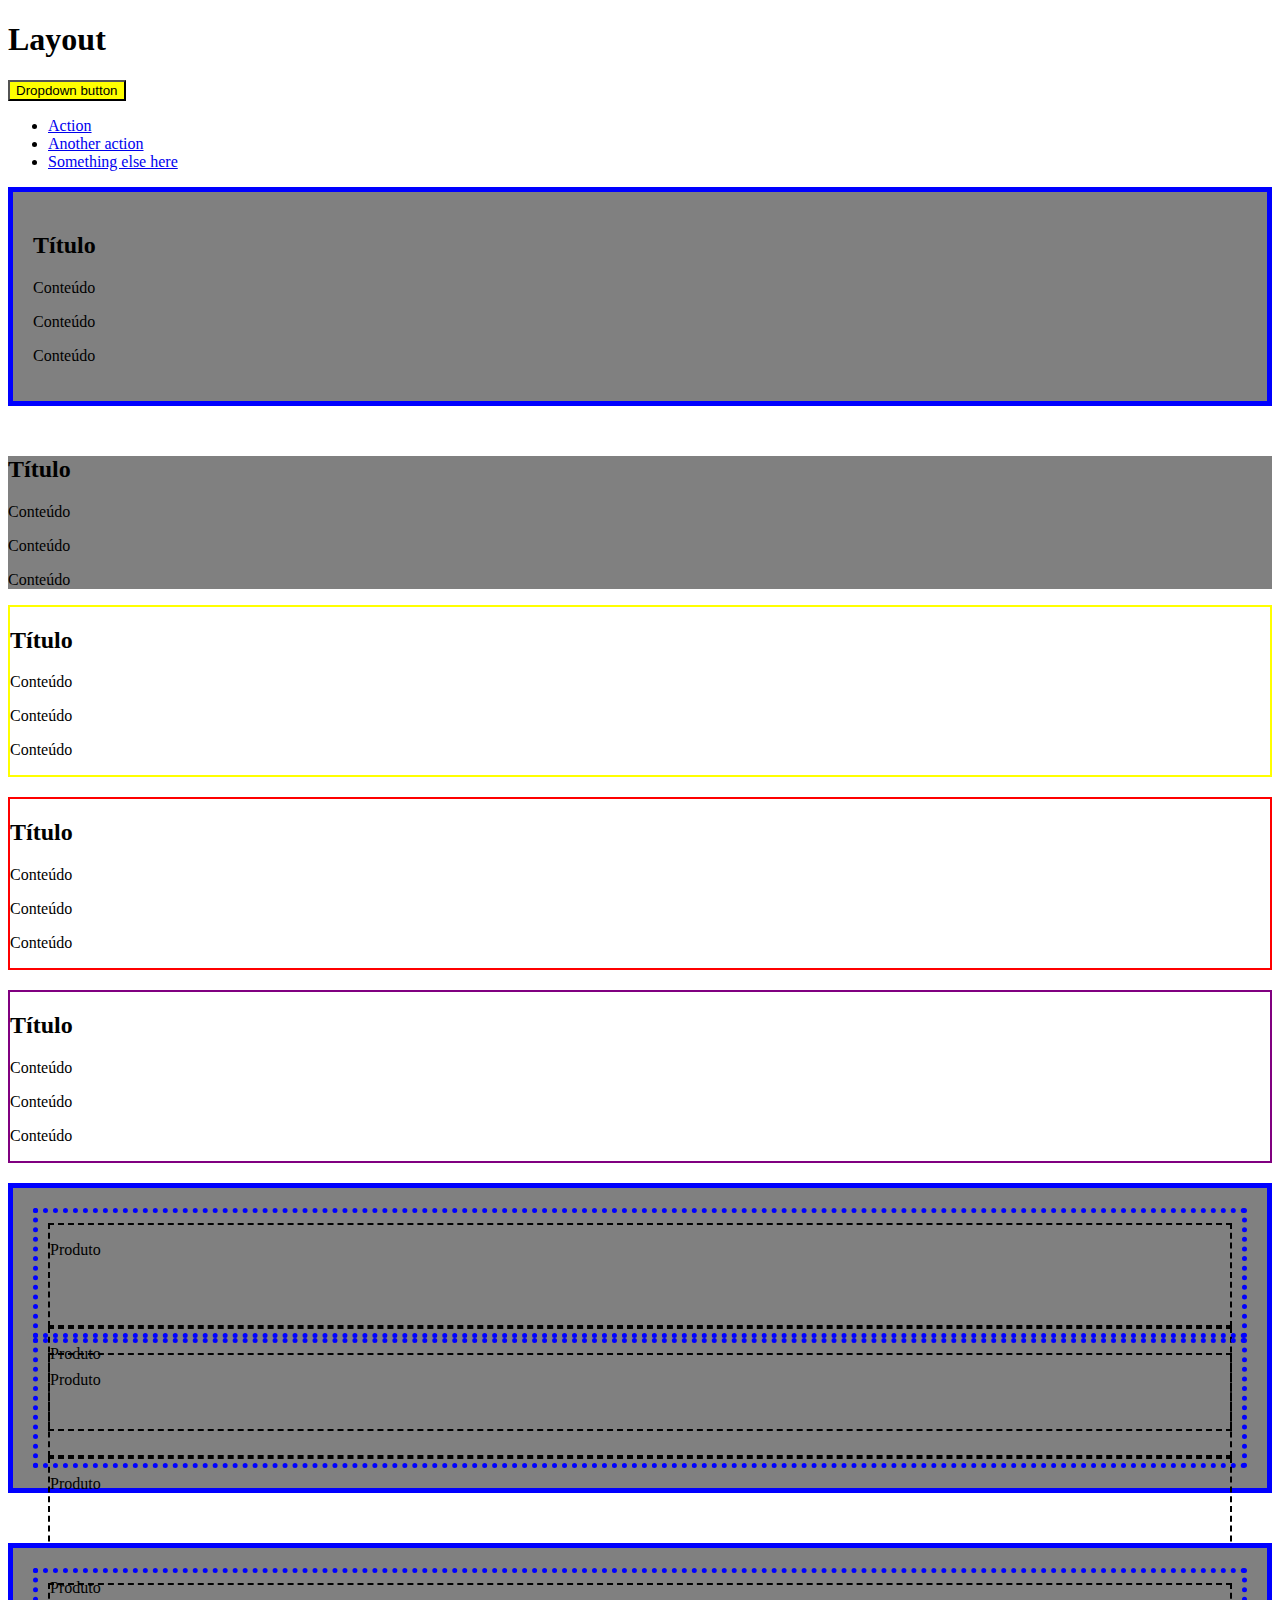
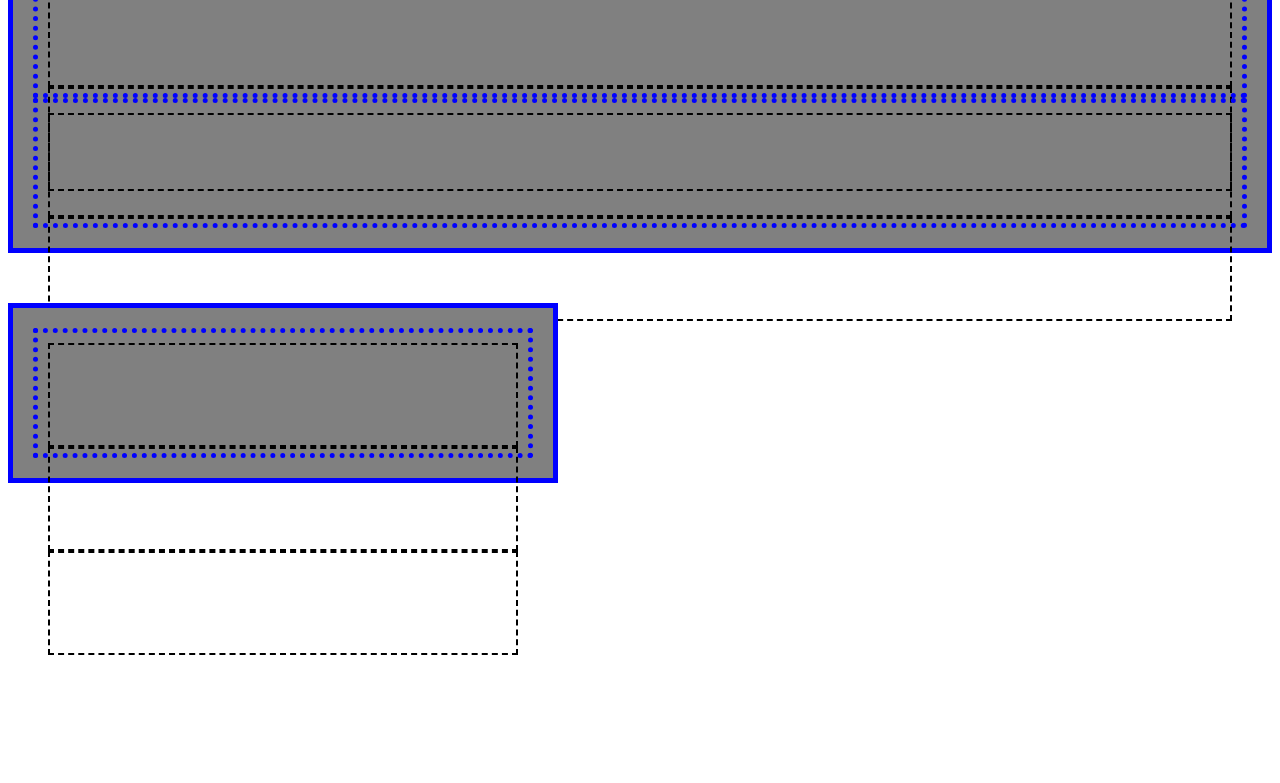
==== 3_layout/index.html @ 2b375fc1 "04/03/2023" ====
<!DOCTYPE html>
<html lang="en">
<head>
    <meta charset="UTF-8">
    <meta http-equiv="X-UA-Compatible" content="IE=edge">
    <meta name="viewport" content="width=device-width, initial-scale=1.0">
    <!-- CSS -->
    <link href="https://cdn.jsdelivr.net/npm/bootstrap@5.3.0-alpha1/dist/css/bootstrap.min.css" rel="stylesheet" integrity="sha384-GLhlTQ8iRABdZLl6O3oVMWSktQOp6b7In1Zl3/Jr59b6EGGoI1aFkw7cmDA6j6gD" crossorigin="anonymous">
    <link rel="stylesheet" href="style.css">
    <title>Layout</title>
</head>
<body>
    <h1>Layout</h1>
    <div class="dropdown">
        <button class="btn btn-secondary dropdown-toggle" type="button" data-bs-toggle="dropdown" aria-expanded="false">
          Dropdown button
        </button>
        <ul class="dropdown-menu">
          <li><a class="dropdown-item" href="#">Action</a></li>
          <li><a class="dropdown-item" href="#">Another action</a></li>
          <li><a class="dropdown-item" href="#">Something else here</a></li>
        </ul>
    </div>

      <!-- Container -->
    <div class="container">
        <h2>Título</h2>
        <p>Conteúdo</p>
        <p>Conteúdo</p>
        <p>Conteúdo</p>
    </div>

    <!-- Conatiner Fluid -->
    <div class="container-fluid">
        <h2>Título</h2>
        <p>Conteúdo</p>
        <p>Conteúdo</p>
        <p>Conteúdo</p>
    </div>

    <!-- Container breakpoint -->
    <div class="container-sm">
        <h2>Título</h2>
        <p>Conteúdo</p>
        <p>Conteúdo</p>
        <p>Conteúdo</p>
    </div>

    <div class="container-md">
        <h2>Título</h2>
        <p>Conteúdo</p>
        <p>Conteúdo</p>
        <p>Conteúdo</p>
    </div>

    <div class="container-lg">
        <h2>Título</h2>
        <p>Conteúdo</p>
        <p>Conteúdo</p>
        <p>Conteúdo</p>
    </div>

    <!--  Grid -->
    <div class="container">
        <div class="row">
            <div class="col"><p>Produto</p></div>
            <div class="col"><p>Produto</p></div>
        </div>
        <div class="row">
            <div class="col"><p>Produto</p></div>
            <div class="col"><p>Produto</p></div>
            <div class="col"><p>Produto</p></div>
        </div>
    </div>

    <!-- Tamanho das colunas -->
    <div class="container">
        <div class="row">
            <div class="col-4"></div>
            <div class="col-2"></div>
        </div>
        <div class="row">
            <div class="col-1"></div>
            <div class="col-11"></div>
        </div>
    </div>

    <div class="container" id="largura-limitada">
        <div class="row">
            <div class="col-4"></div>
            <div class="col-4"></div>
            <div class="col-4"></div>
        </div>
    </div>

</body>
</html>
---- 3_layout/style.css ----
.btn-secondary {
    background-color: black;
}

.btn-secondary:hover {
    transition: 1s;
    background-color: white;
    color: black;
}

.container {
    background-color: gray;
}

.container-fluid {
    background-color: gray;
}

/* Container Breakpoint */

.container-sm {
    border: 2px solid yellow;
    margin-bottom: 20px;
}

.container-md {
    border: 2px solid red;
    margin-bottom: 20px;

}

.container-lg {
    border: 2px solid purple;
    margin-bottom: 20px;
}

/* Grid */
.container {
    border: 5px solid blue;
    padding: 20px;
    margin-bottom: 50px;
}

.row {
    border: 5px dotted blue;
    height: 100px;
    padding: 10px;
}

.col,
.col-4,
.col-2,
.col-1,
.col-11 {
    border: 2px dashed black;
    height: 100%;
    margin: 0;
}

#largura-limitada {
    max-width: 500px;
    margin-bottom: 300px;
}

/* SM */
@media (min-width: 576px) {
    .btn-secondary {
        background-color: blue;
    }
}

/* MD */
@media (min-width: 768px) {
    .btn-secondary {
        background-color:red;
    }
}

/* LG */
@media (min-width: 992px) {
    .btn-secondary {
        background-color: yellow;
    }
}
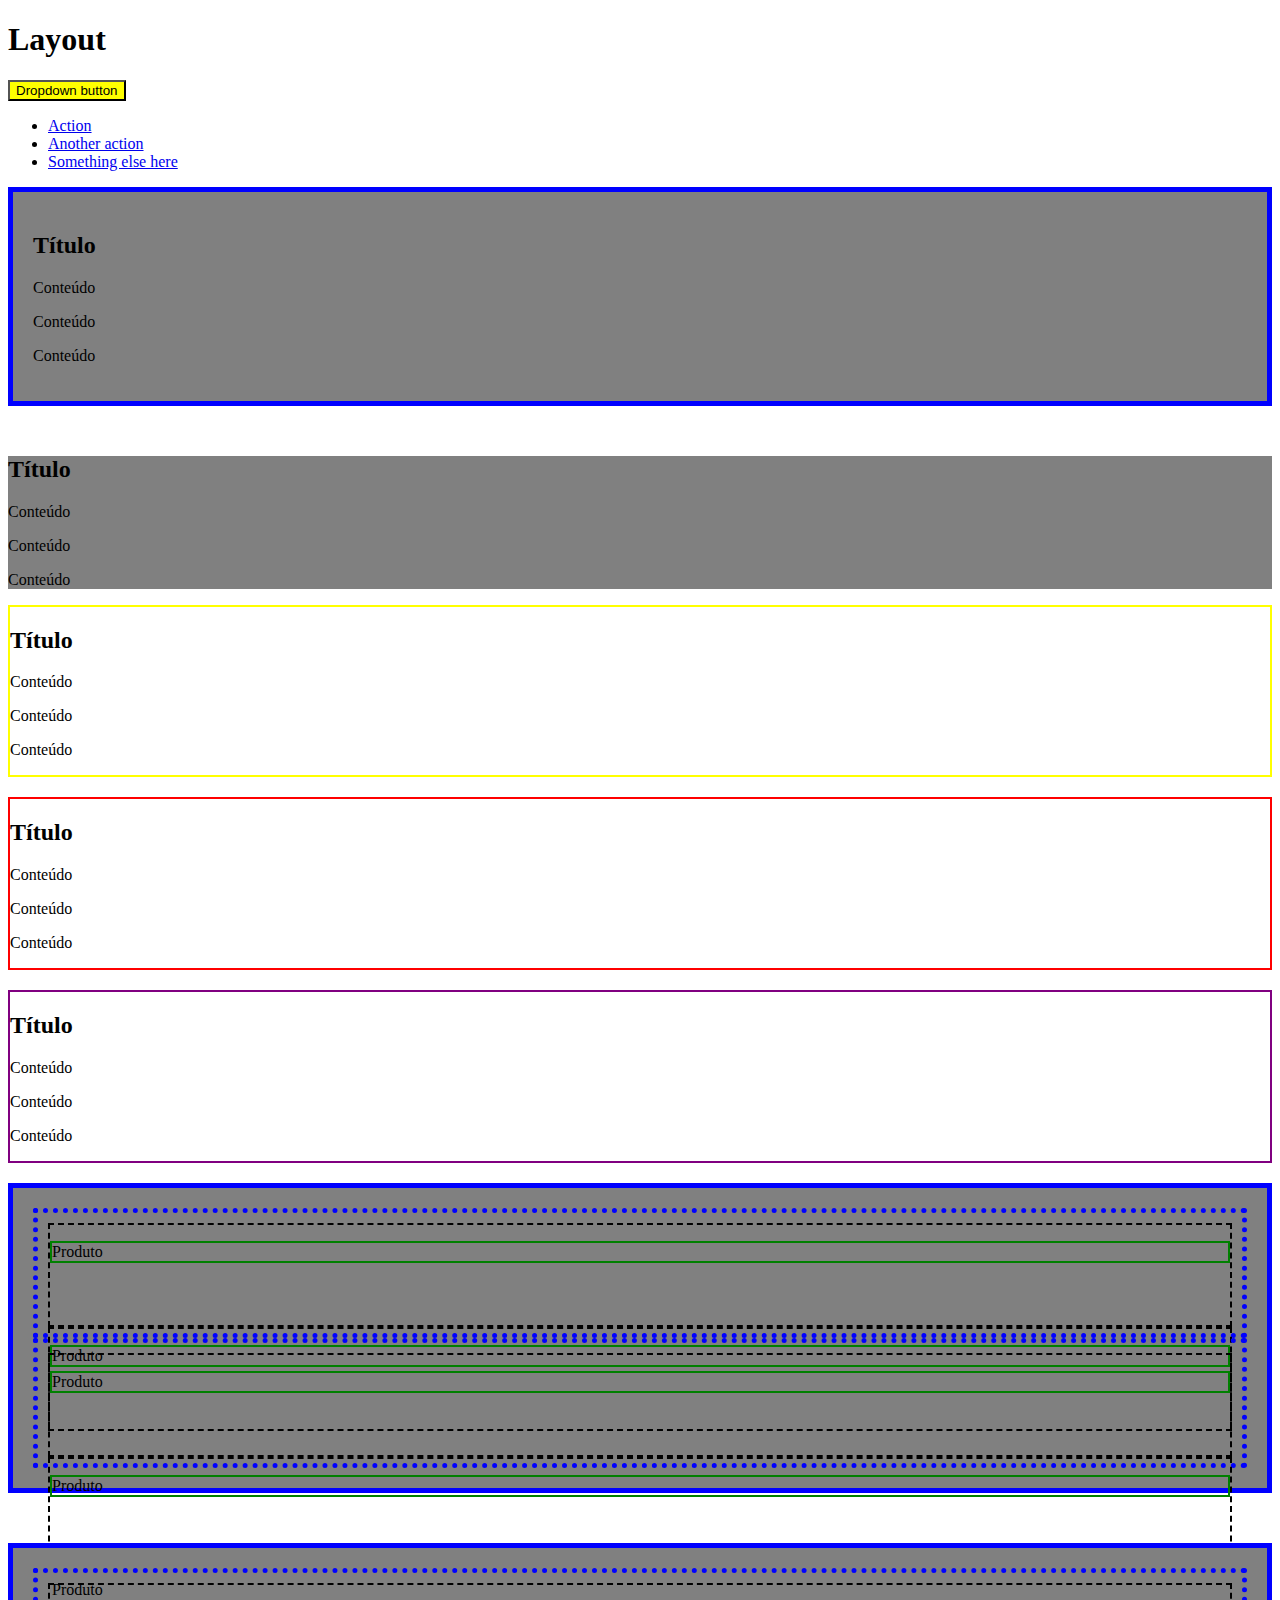
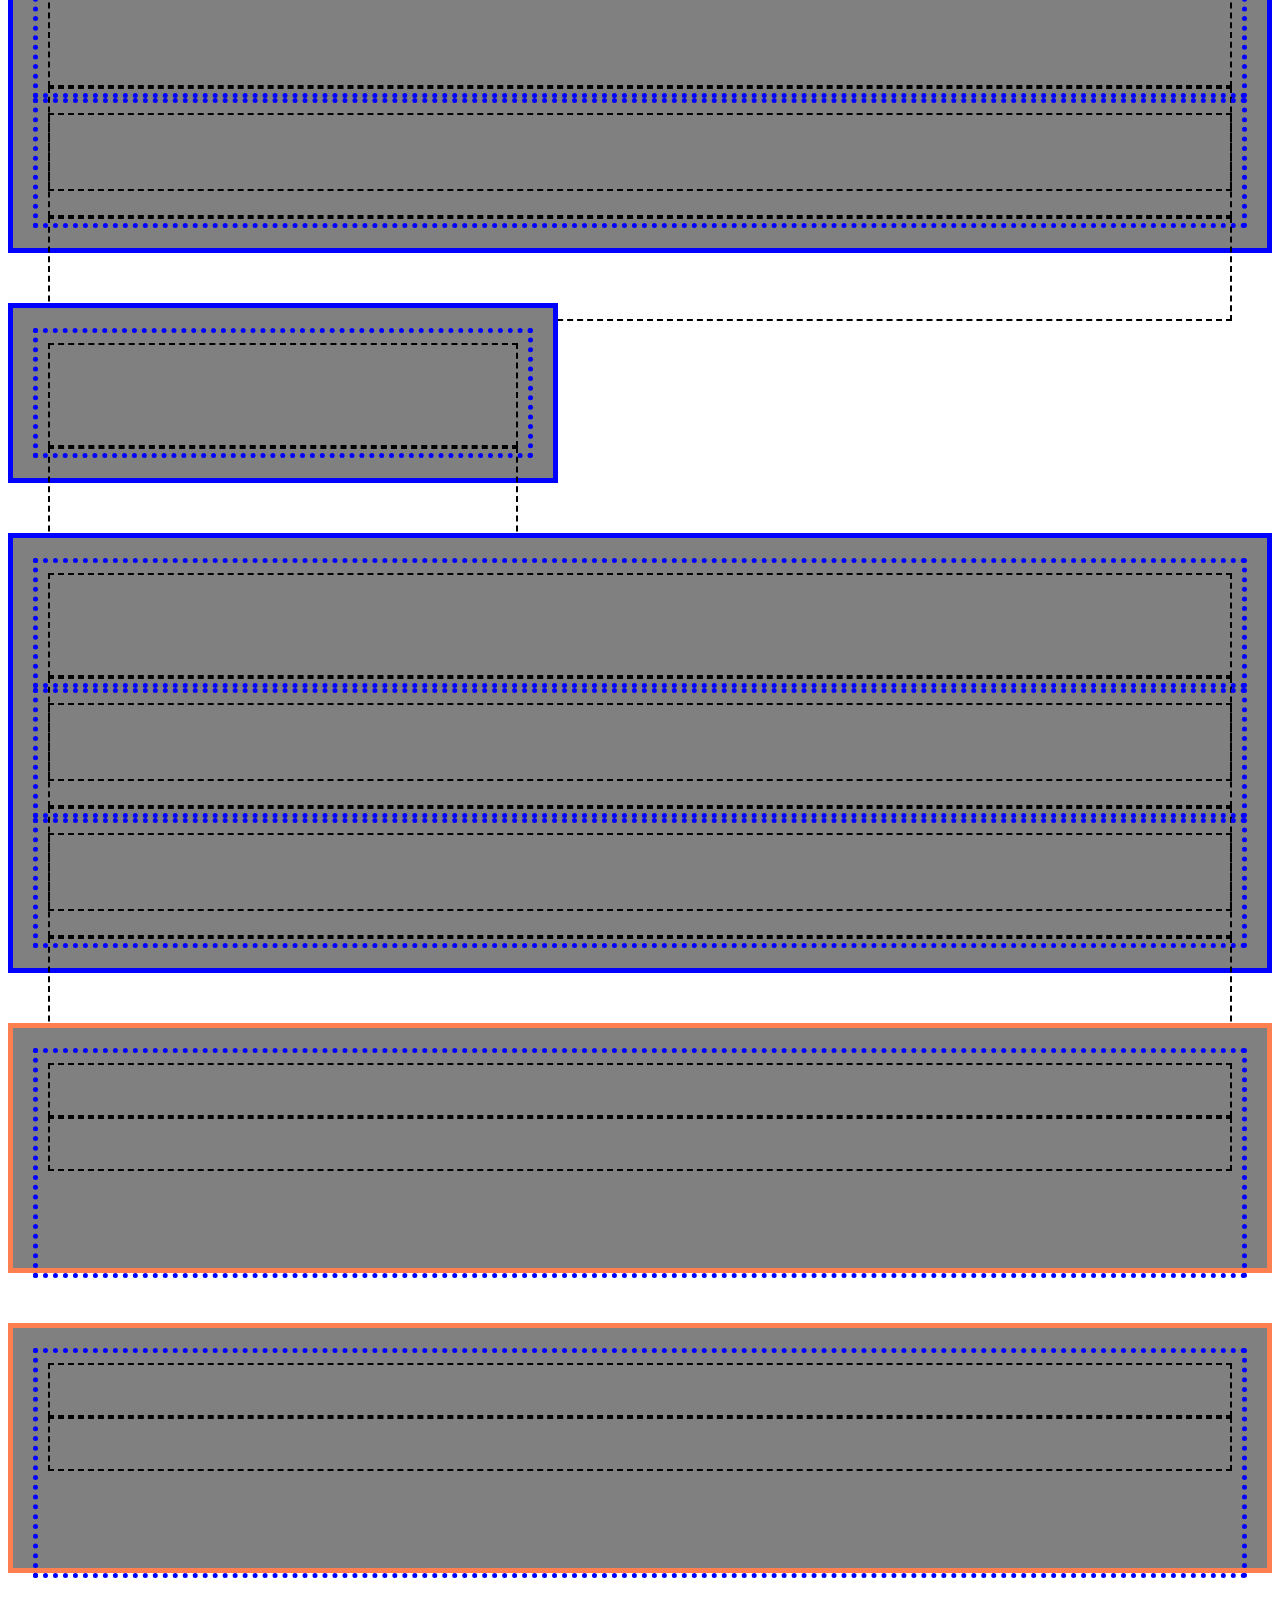
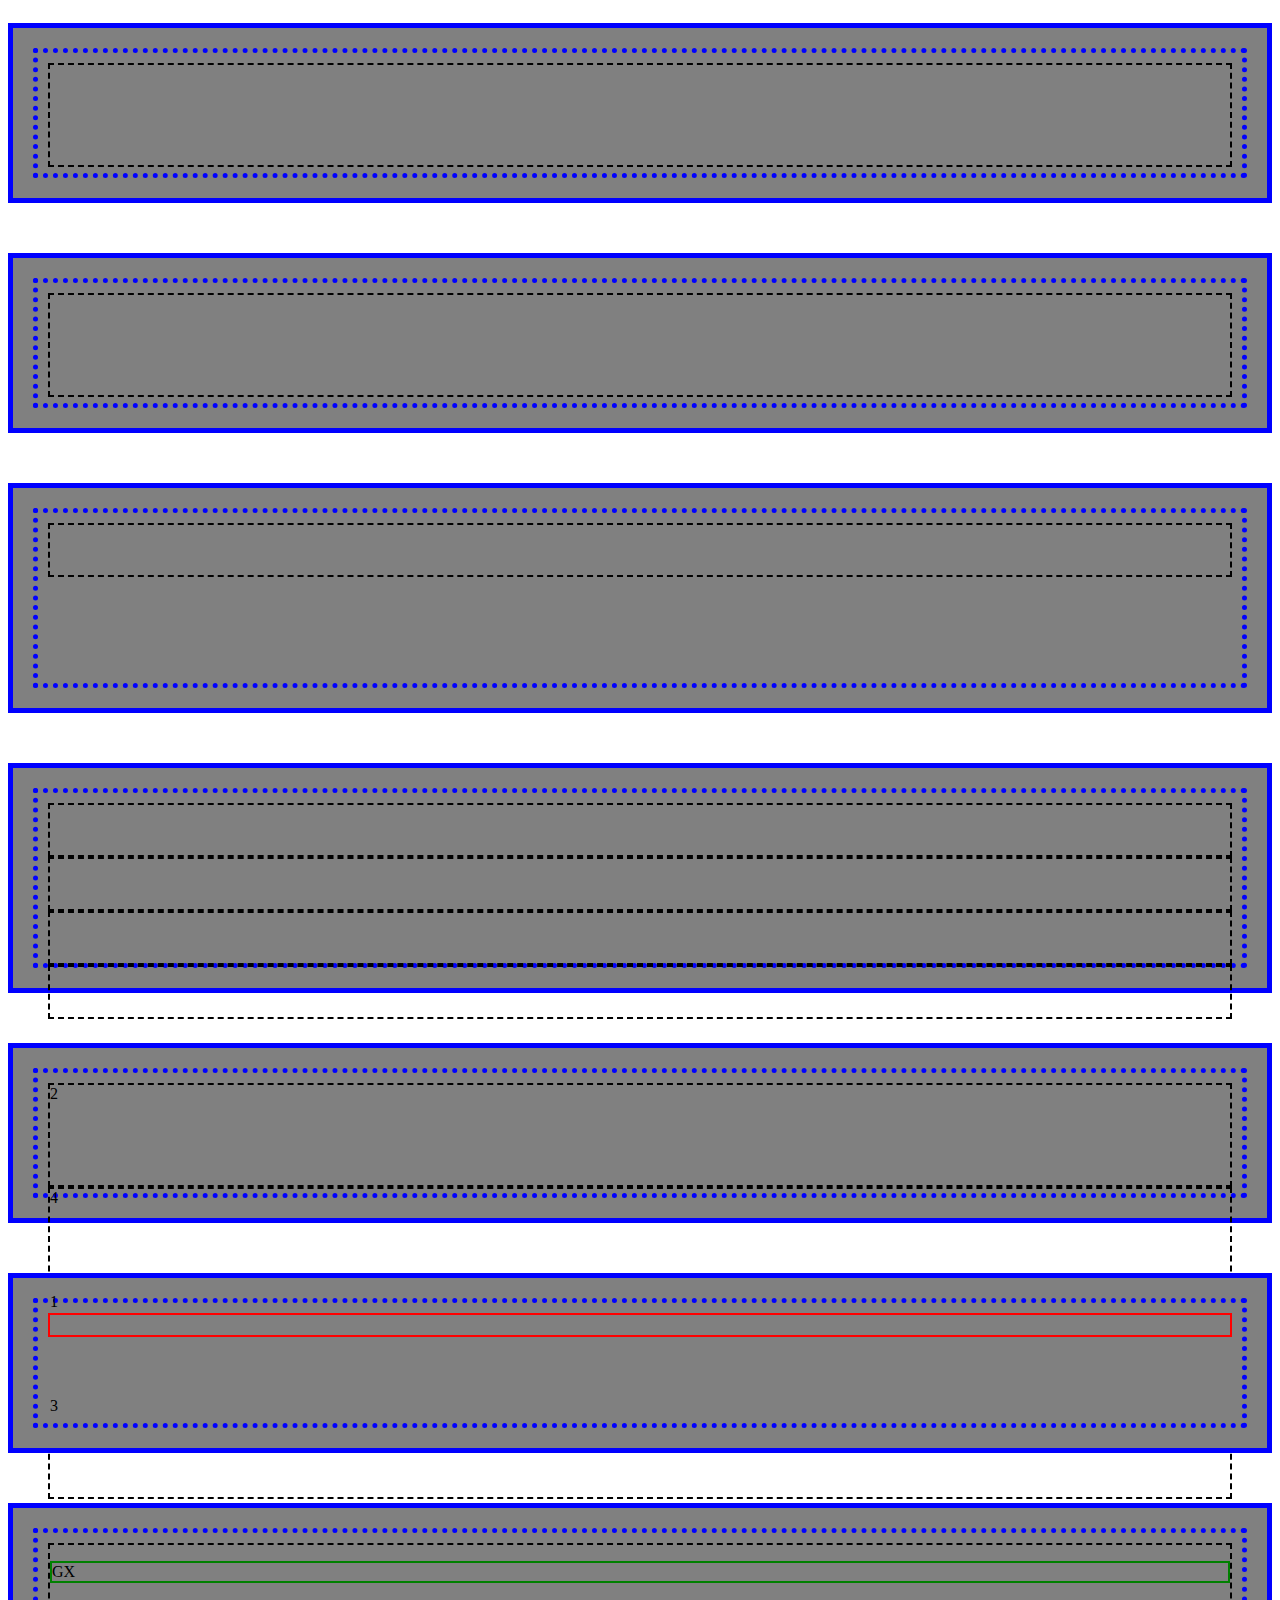
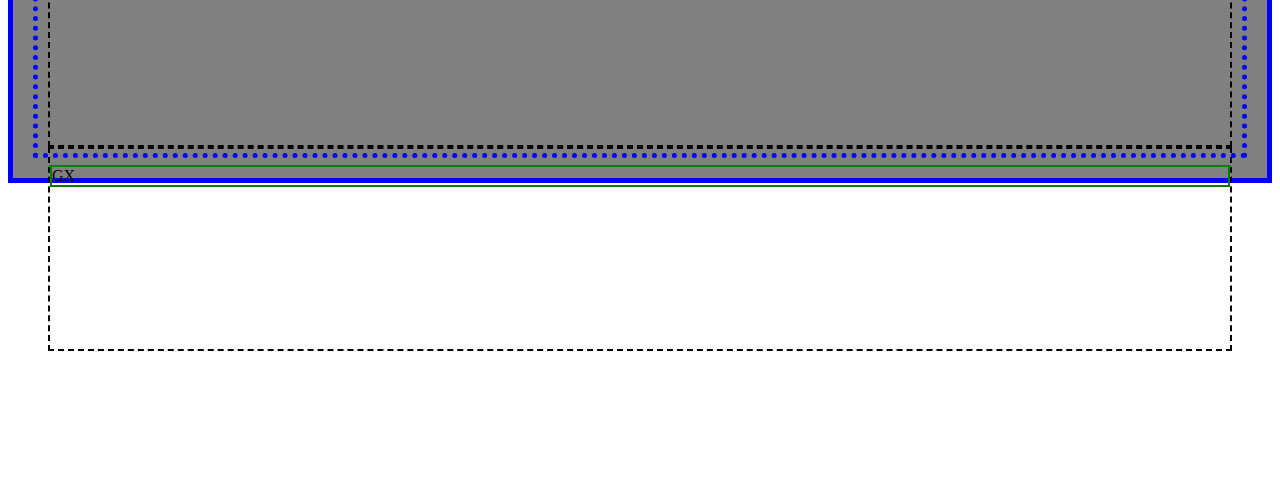
==== commit a145d1a5: "05/03/2023" ====
--- a/3_layout/index.html
+++ b/3_layout/index.html
@@ -93,5 +93,101 @@
         </div>
     </div>
 
+    <!-- Limitação de colunas -->
+    <div class="container">
+        <div class="row row-cols-2">
+            <div class="col"></div>
+            <div class="col"></div>
+       <!-- <div class="col"></div>
+            <div class="col"></div>
+            <div class="col"></div>
+            <div class="col"></div> -->
+        </div>
+
+        <div class="row row-cols-3">
+            <div class="col"></div>
+            <div class="col"></div>
+        </div>
+
+        <div class="row row-cols-2">
+            <div class="col"></div>
+            <div class="col"></div>
+            <div class="col"></div>
+        </div>
+    </div>
+
+    <!-- Alinhamento vertical -->
+    <div class="container vertical">
+        <div class="row align-items-end">
+            <div class="col-6"></div>
+            <div class="col-6"></div>
+        </div>
+    </div>
+
+    <div class="container vertical">
+        <div class="row align-items-center">
+            <div class="col-6"></div>
+            <div class="col-6"></div>
+        </div>
+    </div>
+
+    <!-- Alinhamento horizontal -->
+    <div class="container">
+        <div class="row justify-content-center">
+            <div class="col-3"></div>
+        </div>
+    </div>
+
+    <div class="container">
+        <div class="row justify-content-end">
+            <div class="col-3"></div>
+        </div>
+    </div>
+
+    <div class="container" id="horizontal">
+        <div class="row justify-content-center align-items-end">
+            <div class="col-3"></div>
+        </div>
+    </div>
+
+    <!-- Alinhamento de itens individualmente -->
+    <div class="container" id="horizontal">
+        <div class="row">
+            <div class="col-3 align-self-center"></div>
+            <div class="col-3 align-self-end"></div>
+            <div class="col-3"></div>
+            <div class="col-3 align-self-center"></div>
+        </div>
+    </div>
+
+    <!-- Ordem dos itens -->
+    <div class="container">
+        <div class="row">
+            <div class="col-3 order-2">2</div>
+            <div class="col-3 order-4">4</div>
+            <div class="col-3 order-1">1</div>
+            <div class="col-3 order-3">3</div>
+        </div>
+    </div>
+
+    <!-- Offset de colunas -->
+    <div class="container" id="offset">
+        <div class="row">
+            <div class="col-md-3 offset-md-6"></div>
+        </div>
+    </div>
+
+    <!-- Gutters -->
+    <div class="container" id="gutter">
+        <div class="row gx-5 gy-1">
+            <div class="col">
+                <p>GX</p>
+            </div>
+            <div class="col">
+                <p>GX</p>
+            </div>
+        </div>
+    </div>
+
 </body>
 </html>--- a/3_layout/style.css
+++ b/3_layout/style.css
@@ -1,3 +1,7 @@
+body {
+    margin-bottom: 300px;
+}
+
 .btn-secondary {
     background-color: black;
 }
@@ -51,7 +55,9 @@
 .col-4,
 .col-2,
 .col-1,
-.col-11 {
+.col-11,
+.col-6,
+.col-3 {
     border: 2px dashed black;
     height: 100%;
     margin: 0;
@@ -59,7 +65,45 @@
 
 #largura-limitada {
     max-width: 500px;
-    margin-bottom: 300px;
+}
+
+.vertical {
+    height: 200px;
+    border-color: coral;
+}
+
+.vertical .row {
+    height: 100%;
+}
+
+.vertical .row .col-6 {
+    height: 50px;
+}
+
+#horizontal .row {
+    height: 150px;
+}
+
+#horizontal .row .col-3 {
+    height: 50px;
+}
+
+#offset .col-md-3 {
+    height: 20px;
+    border: 2px solid red;
+}
+
+/* Gutter */
+#gutter .row {
+    height: 200px;
+}
+
+#gutter .col-6 {
+    margin: auto;
+}
+
+.row p {
+    border: 2px solid green;
 }
 
 /* SM */
